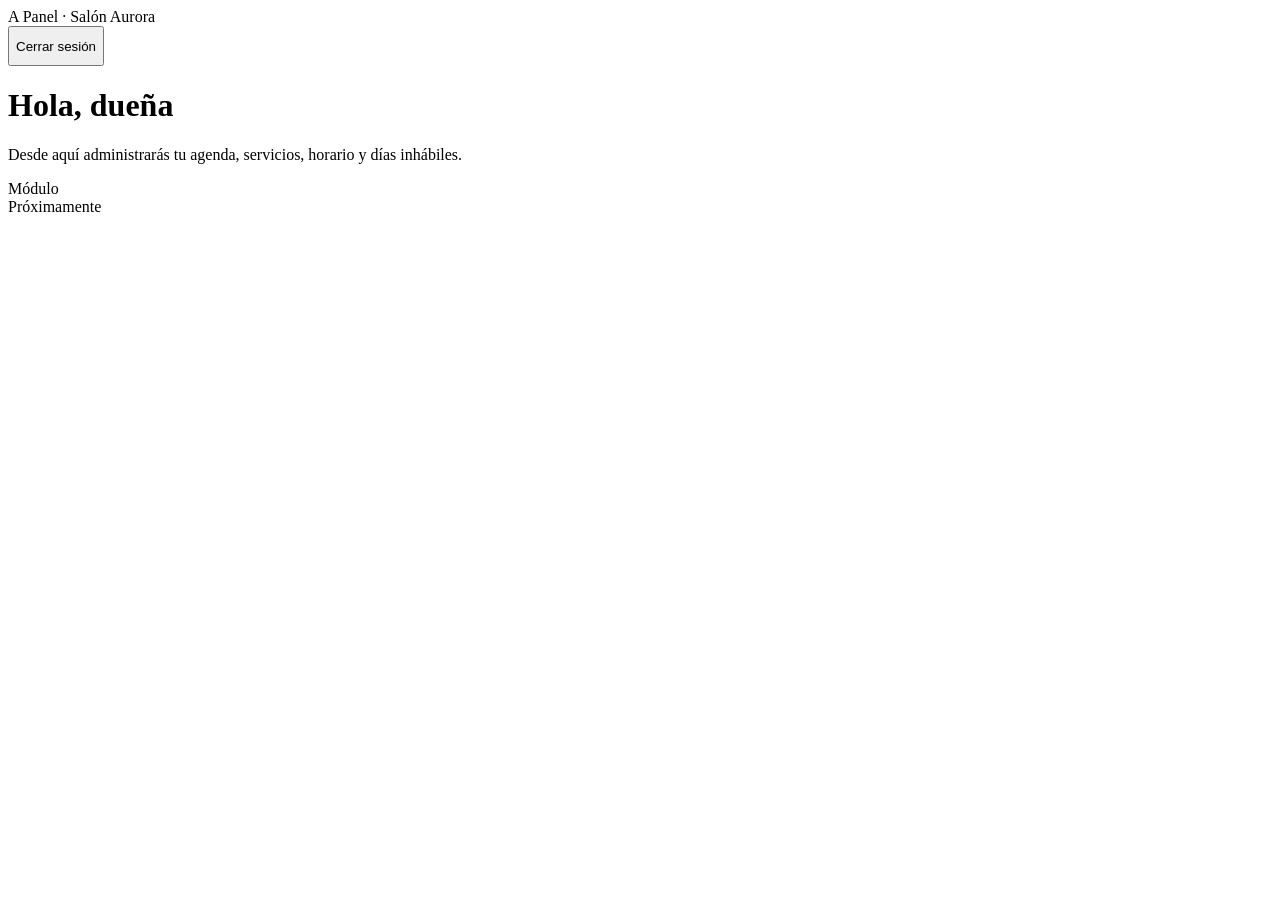
==== src/main/resources/templates/admin/panel.html @ c3c7d900 "feat: inicio y cierre de sesión de la dueña con Spring Security Se agregó la entidad Usuario, el Use" ====
<!DOCTYPE html>
<html xmlns:th="http://www.thymeleaf.org" lang="es">
<head th:replace="~{fragments/head :: head('Panel')}"></head>
<body>
	<nav class="bg-white border-bottom">
		<div class="container py-3 d-flex align-items-center justify-content-between">
			<div class="d-flex align-items-center gap-2">
				<span class="logo-salon">A</span>
				<span class="fw-bold">Panel · Salón Aurora</span>
			</div>
			<!-- Se cierra la sesión con POST y token CSRF, como recomienda Spring Security (HU-02) -->
			<form th:action="@{/logout}" method="post" class="m-0">
				<button type="submit" class="btn btn-outline-primary btn-salon btn-sm" style="min-height:40px">
					<i class="bi bi-box-arrow-right me-1"></i>Cerrar sesión
				</button>
			</form>
		</div>
	</nav>

	<main class="container py-4">
		<h1 class="h2 mb-1">Hola, <span th:text="${usuario}">dueña</span></h1>
		<p class="text-secundario mb-4">Desde aquí administrarás tu agenda, servicios, horario y días inhábiles.</p>

		<!-- Se muestran los módulos que se construirán en los siguientes sprints -->
		<div class="row g-3">
			<div class="col-6 col-md-3" th:each="modulo : ${ {'Agenda', 'Bloqueos', 'Servicios', 'Horario'} }">
				<div class="tarjeta-salon p-3 h-100">
					<div class="fw-bold" th:text="${modulo}">Módulo</div>
					<div class="small text-secundario">Próximamente</div>
				</div>
			</div>
		</div>
	</main>
</body>
</html>
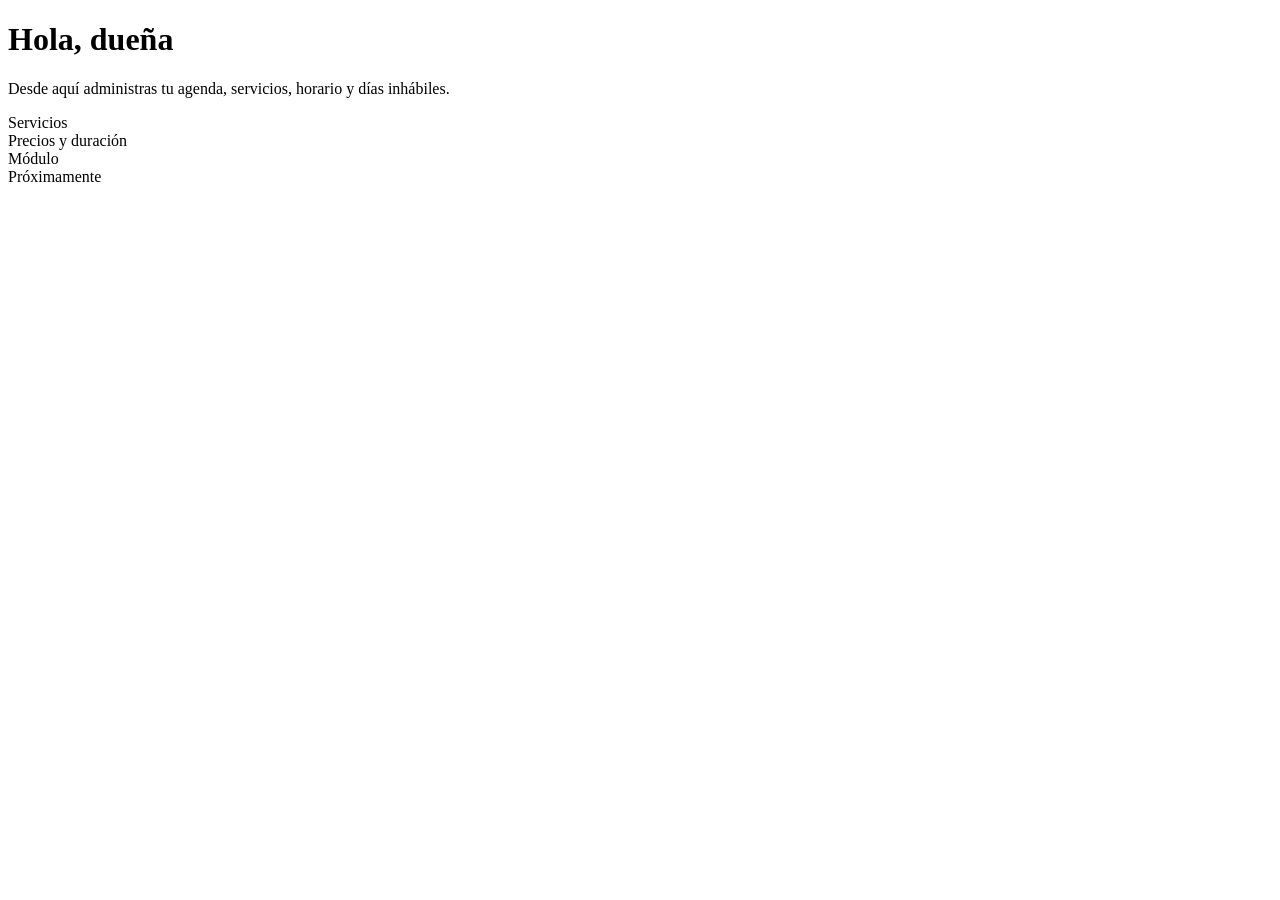
==== commit 308eb3e3: "feat: gestión de servicios y catálogo público" ====
--- a/src/main/resources/templates/admin/panel.html
+++ b/src/main/resources/templates/admin/panel.html
@@ -2,30 +2,26 @@
 <html xmlns:th="http://www.thymeleaf.org" lang="es">
 <head th:replace="~{fragments/head :: head('Panel')}"></head>
 <body>
-	<nav class="bg-white border-bottom">
-		<div class="container py-3 d-flex align-items-center justify-content-between">
-			<div class="d-flex align-items-center gap-2">
-				<span class="logo-salon">A</span>
-				<span class="fw-bold">Panel · Salón Aurora</span>
-			</div>
-			<!-- Se cierra la sesión con POST y token CSRF, como recomienda Spring Security (HU-02) -->
-			<form th:action="@{/logout}" method="post" class="m-0">
-				<button type="submit" class="btn btn-outline-primary btn-salon btn-sm" style="min-height:40px">
-					<i class="bi bi-box-arrow-right me-1"></i>Cerrar sesión
-				</button>
-			</form>
-		</div>
-	</nav>
+	<nav th:replace="~{fragments/admin :: nav('inicio')}"></nav>
 
 	<main class="container py-4">
 		<h1 class="h2 mb-1">Hola, <span th:text="${usuario}">dueña</span></h1>
-		<p class="text-secundario mb-4">Desde aquí administrarás tu agenda, servicios, horario y días inhábiles.</p>
+		<p class="text-secundario mb-4">Desde aquí administras tu agenda, servicios, horario y días inhábiles.</p>
 
-		<!-- Se muestran los módulos que se construirán en los siguientes sprints -->
 		<div class="row g-3">
-			<div class="col-6 col-md-3" th:each="modulo : ${ {'Agenda', 'Bloqueos', 'Servicios', 'Horario'} }">
-				<div class="tarjeta-salon p-3 h-100">
-					<div class="fw-bold" th:text="${modulo}">Módulo</div>
+			<!-- Se enlaza el módulo de servicios, que ya está disponible -->
+			<div class="col-6 col-md-3">
+				<a th:href="@{/admin/servicios}" class="tarjeta-salon tarjeta-enlace p-3 h-100 d-block text-decoration-none text-reset">
+					<i class="bi bi-scissors fs-4 text-primario"></i>
+					<div class="fw-bold mt-2">Servicios</div>
+					<div class="small text-secundario">Precios y duración</div>
+				</a>
+			</div>
+			<!-- Se listan los módulos que se construirán en los siguientes sprints -->
+			<div class="col-6 col-md-3" th:each="modulo : ${ {'Agenda', 'Bloqueos', 'Horario'} }">
+				<div class="tarjeta-salon p-3 h-100 opacity-75">
+					<i class="bi bi-hourglass-split fs-4 text-secundario"></i>
+					<div class="fw-bold mt-2" th:text="${modulo}">Módulo</div>
 					<div class="small text-secundario">Próximamente</div>
 				</div>
 			</div>
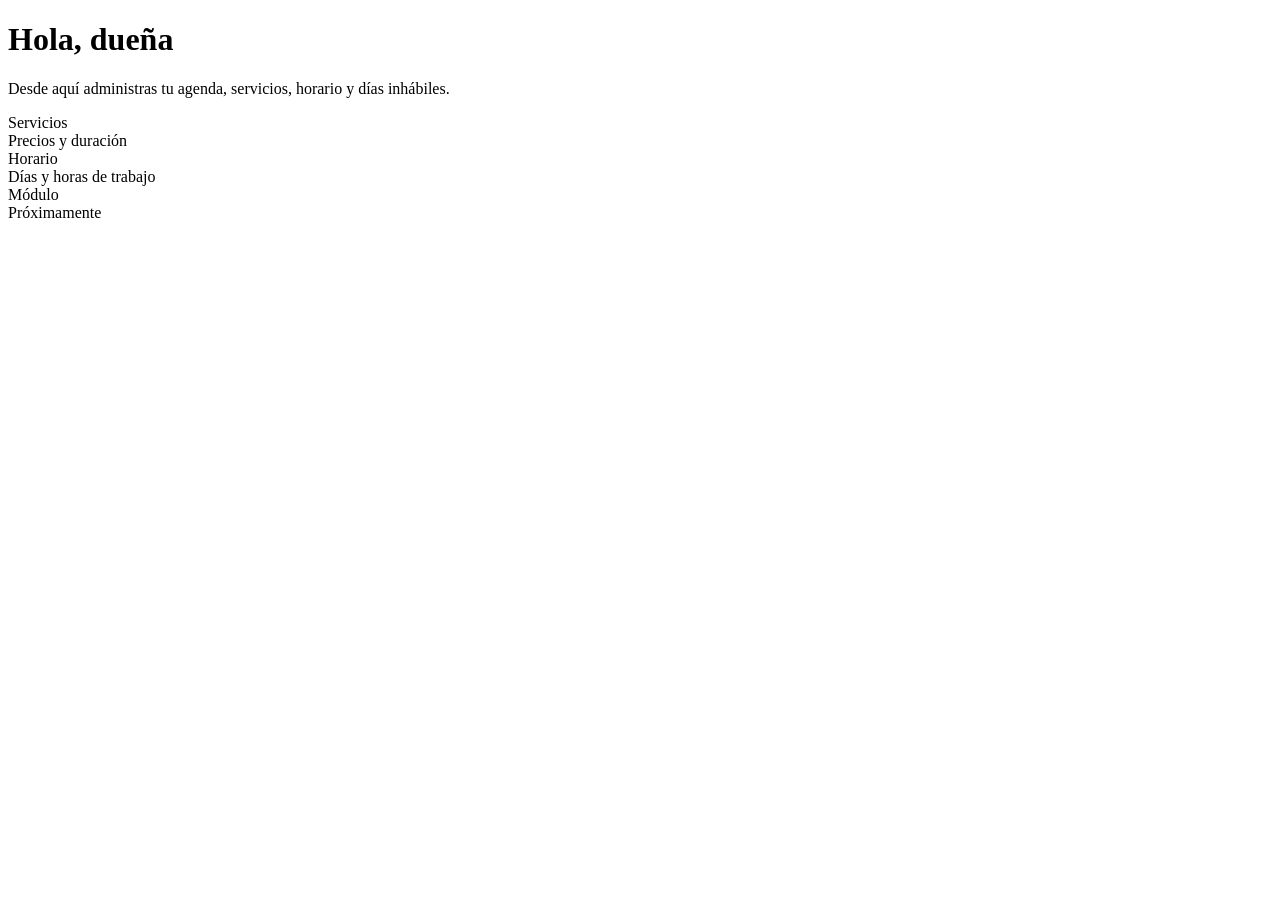
==== commit 6ab95e26: "feat: horario semanal de la dueña" ====
--- a/src/main/resources/templates/admin/panel.html
+++ b/src/main/resources/templates/admin/panel.html
@@ -17,8 +17,15 @@
 					<div class="small text-secundario">Precios y duración</div>
 				</a>
 			</div>
+			<div class="col-6 col-md-3">
+				<a th:href="@{/admin/horario}" class="tarjeta-salon tarjeta-enlace p-3 h-100 d-block text-decoration-none text-reset">
+					<i class="bi bi-clock fs-4 text-primario"></i>
+					<div class="fw-bold mt-2">Horario</div>
+					<div class="small text-secundario">Días y horas de trabajo</div>
+				</a>
+			</div>
 			<!-- Se listan los módulos que se construirán en los siguientes sprints -->
-			<div class="col-6 col-md-3" th:each="modulo : ${ {'Agenda', 'Bloqueos', 'Horario'} }">
+			<div class="col-6 col-md-3" th:each="modulo : ${ {'Agenda', 'Bloqueos'} }">
 				<div class="tarjeta-salon p-3 h-100 opacity-75">
 					<i class="bi bi-hourglass-split fs-4 text-secundario"></i>
 					<div class="fw-bold mt-2" th:text="${modulo}">Módulo</div>
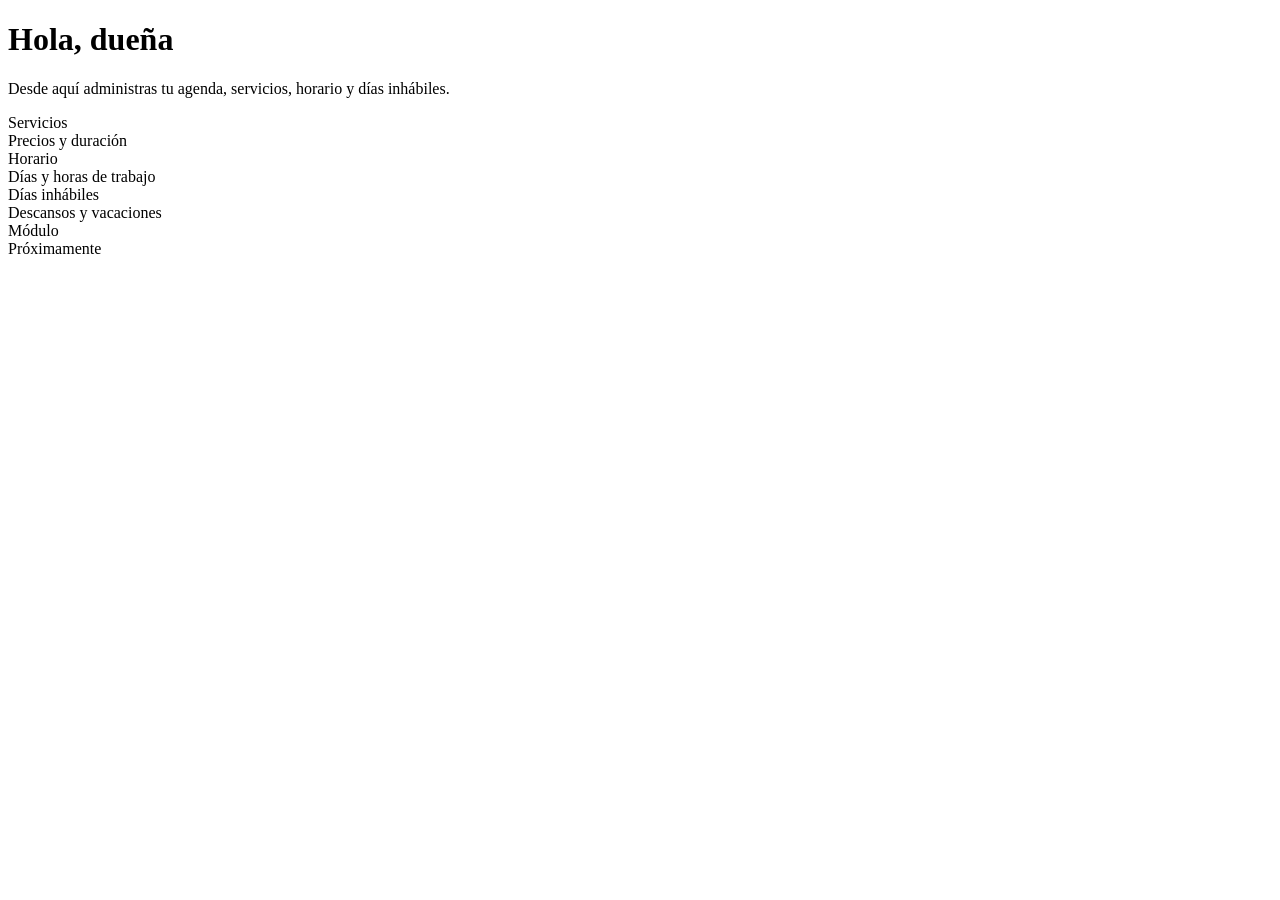
==== commit e4999a4c: "feat: bloqueos de agenda (día, vacaciones y horas)" ====
--- a/src/main/resources/templates/admin/panel.html
+++ b/src/main/resources/templates/admin/panel.html
@@ -24,8 +24,15 @@
 					<div class="small text-secundario">Días y horas de trabajo</div>
 				</a>
 			</div>
+			<div class="col-6 col-md-3">
+				<a th:href="@{/admin/bloqueos}" class="tarjeta-salon tarjeta-enlace p-3 h-100 d-block text-decoration-none text-reset">
+					<i class="bi bi-calendar-x fs-4 text-primario"></i>
+					<div class="fw-bold mt-2">Días inhábiles</div>
+					<div class="small text-secundario">Descansos y vacaciones</div>
+				</a>
+			</div>
 			<!-- Se listan los módulos que se construirán en los siguientes sprints -->
-			<div class="col-6 col-md-3" th:each="modulo : ${ {'Agenda', 'Bloqueos'} }">
+			<div class="col-6 col-md-3" th:each="modulo : ${ {'Agenda'} }">
 				<div class="tarjeta-salon p-3 h-100 opacity-75">
 					<i class="bi bi-hourglass-split fs-4 text-secundario"></i>
 					<div class="fw-bold mt-2" th:text="${modulo}">Módulo</div>
